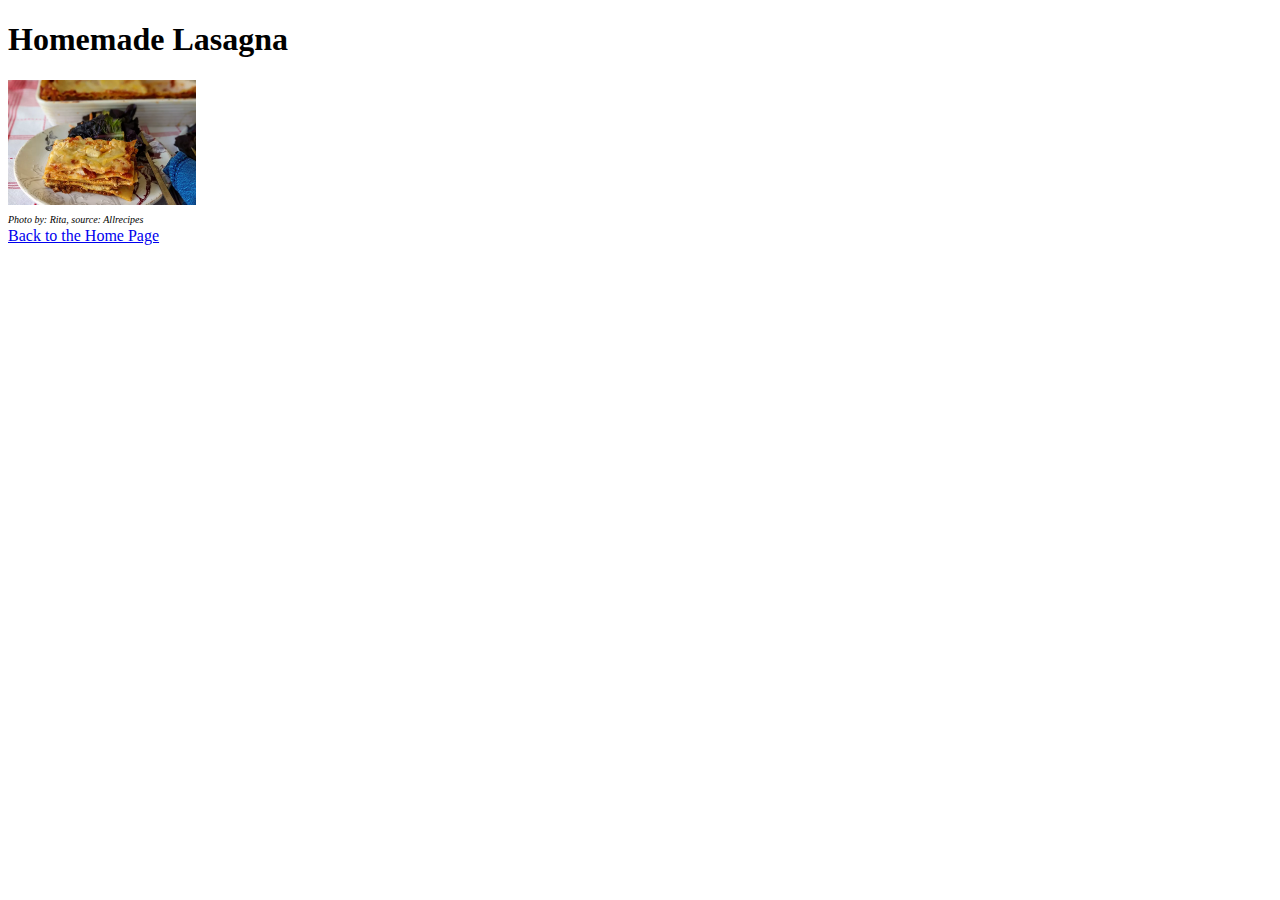
==== recipes/lasagna.html @ e8ffc44f "updates." ====
<!DOCTYPE html>
<html lang="en">
    <head>

        <meta charset="UTF-8">
        <meta name="viewport" content="width=device-width, initial-scale=1.0">
        <link rel="stylesheet" href="../Assets/Style/classes.css">
        <title> Odin Recipes | Lasagna</title>
    </head>
    <body>
        <header><h1> Homemade Lasagna </h1></header>
        <div>
            <img src="../Assets/Images/homemade-lasagna.png" alt="Homemade Lasagna Picture" width="188px" height="125px">
            <br>
            <cite class="desc">Photo by: Rita, source: Allrecipes</cite>
        </div>

        <a href="../index.html" target="_self" rel="noonpener noreferrer">Back to the Home Page</a>

    </body>
</html>
---- Assets/Style/classes.css ----
.desc {

    font-size: 10px;
    width:min-content;
    height: min-content;
}
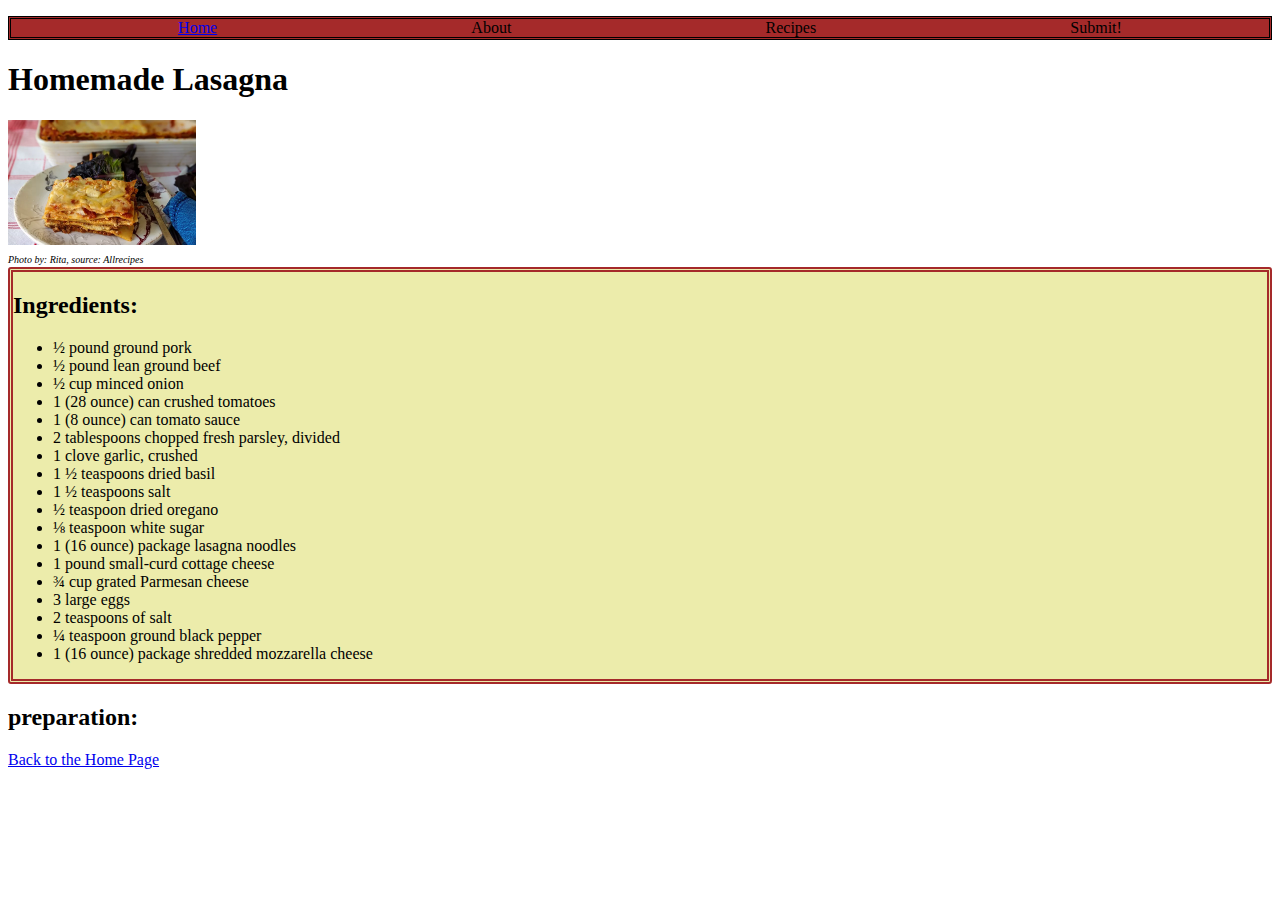
==== commit c76f9f23: "something cool." ====
--- a/recipes/lasagna.html
+++ b/recipes/lasagna.html
@@ -5,16 +5,51 @@
         <meta charset="UTF-8">
         <meta name="viewport" content="width=device-width, initial-scale=1.0">
         <link rel="stylesheet" href="../Assets/Style/classes.css">
+        <link rel="stylesheet" href="../Assets/Style/style.css">
         <title> Odin Recipes | Lasagna</title>
     </head>
     <body>
+        <nav class="nav"><ul class="navmain">
+            <li><a href="../index.html">Home</a></li>
+            <li>About</li>
+            <li>Recipes</li>
+            <li>Submit!</li>
+            </ul>
+        </nav>
         <header><h1> Homemade Lasagna </h1></header>
         <div>
             <img src="../Assets/Images/homemade-lasagna.png" alt="Homemade Lasagna Picture" width="188px" height="125px">
             <br>
             <cite class="desc">Photo by: Rita, source: Allrecipes</cite>
         </div>
+        <div class="contents1">
+            <h2> Ingredients: </h2>
+            <ul>
+                <li>½ pound ground pork</li>
+                <li>½ pound lean ground beef</li>        
+                <li>½ cup minced onion</li>
+                <li>1 (28 ounce) can crushed tomatoes</li>
+                <li>1 (8 ounce) can tomato sauce</li>    
+                <li>2 tablespoons chopped fresh parsley, divided</li>
+                <li>1 clove garlic, crushed</li>
+                <li>1 ½ teaspoons dried basil</li>
+                <li>1 ½ teaspoons salt</li>
+                <li>½ teaspoon dried oregano</li>
+                <li>⅛ teaspoon white sugar</li>
+                <li>1 (16 ounce) package lasagna noodles</li>
+                <li>1 pound small-curd cottage cheese</li>
+                <li>¾ cup grated Parmesan cheese</li>
+                <li>3 large eggs</li>
+                <li>2 teaspoons of salt</li>                    
+                <li>¼ teaspoon ground black pepper</li>
+                <li>1 (16 ounce) package shredded mozzarella cheese</li>
+            </ul>
+        </div>
 
+        <div class="">
+            <h2>preparation:</h2>
+        
+        </div>
         <a href="../index.html" target="_self" rel="noonpener noreferrer">Back to the Home Page</a>
 
     </body>
--- a/Assets/Style/classes.css
+++ b/Assets/Style/classes.css
@@ -3,4 +3,30 @@
     font-size: 10px;
     width:min-content;
     height: min-content;
-}+}
+
+.contents1 {
+
+    border: 5px;
+    border-style:double;
+    border-color: brown;
+    border-radius: 3px;
+    background-color: rgb(236, 236, 171);
+}
+
+/* Navbar stuff */
+
+.nav {
+
+    
+}
+.nav .navmain {
+
+    display:flex;
+    justify-content:space-around;
+    list-style-type: none;
+    background-color: brown;
+    border-style: double;
+    padding-right: 20px;
+}
+
